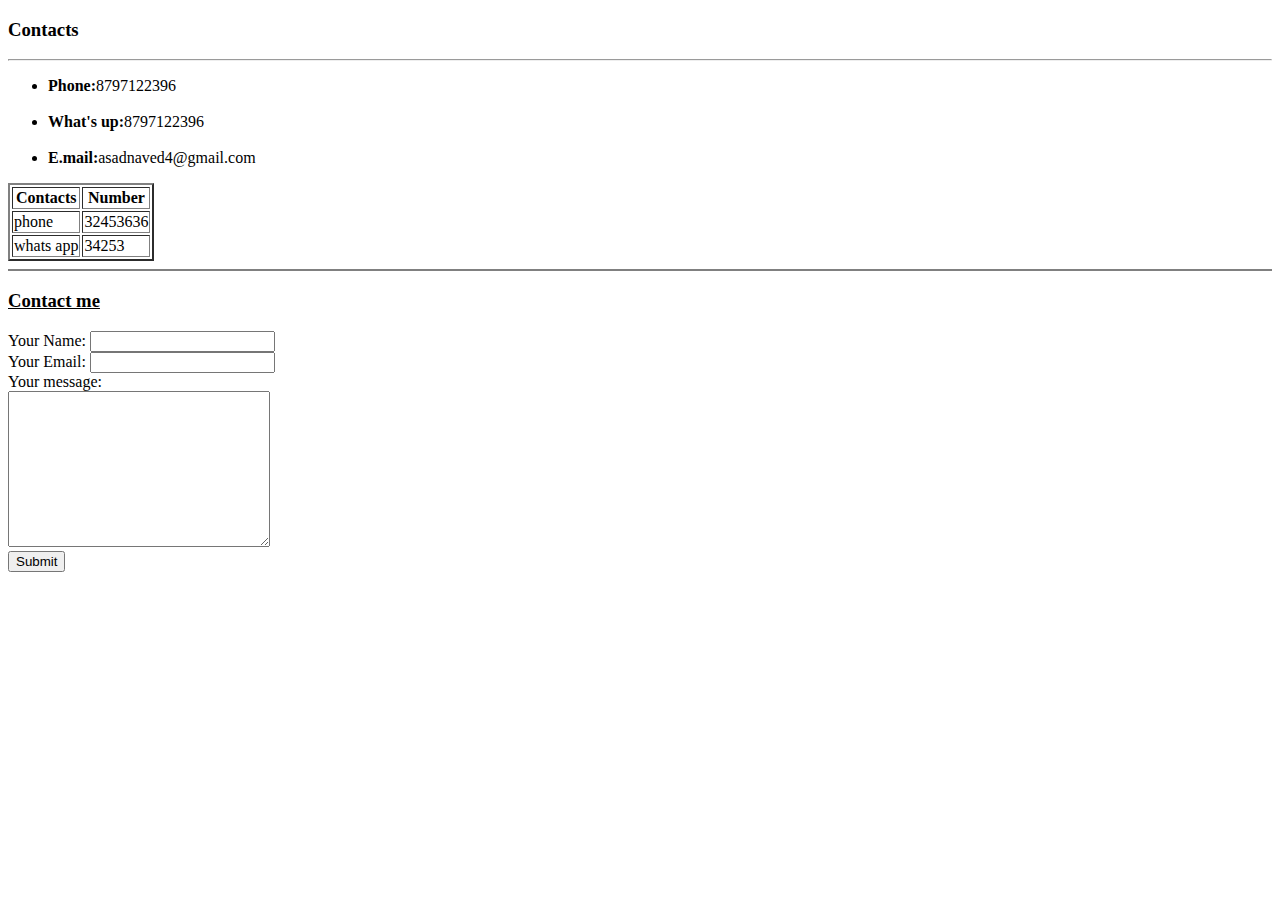
==== contacts.html @ 1a11ca11 "Add initial cv website files" ====
<!DOCTYPE html>
<html lang="en">
  <head>
    <meta charset="UTF-8" />
    <meta name="viewport" content="width=device-width, initial-scale=1.0" />
    <title>My-Contacts</title>
  </head>
  <body>
    <h3>Contacts</h3>
    <hr />
    <ul>
      <li><strong>Phone:</strong>8797122396</li>
      <br />
      <li><strong>What's up:</strong>8797122396</li>
      <br />
      <li><strong>E.mail:</strong>asadnaved4@gmail.com</li>
    </ul>
    <table border="2">
      <tr>
        <th>Contacts</th>
        <th>Number</th>
      </tr>
      <tr>
        <td>phone</td>
        <td>32453636</td>
      </tr>
      <td>whats app</td>
      <td>34253</td>
    </table>
    <hr size="2" noshade>
    <h3><u>Contact me</u></h3>
    <form class="" action="mailto:asadnaved4@gmail.com" method="post" enctype="text/plain">
      <label>Your Name:</label>
      <input type="text" name="Name" value="">
      <br>
      <label>Your Email:</label>
      <input type="email" name="Email" value="">
      <br>
      <label>Your message:</label><br>
      <textarea name="Your message" cols="30" rows="10"></textarea><br>
      <input type="submit" name="">
  
  </form>
  </body>
</html>
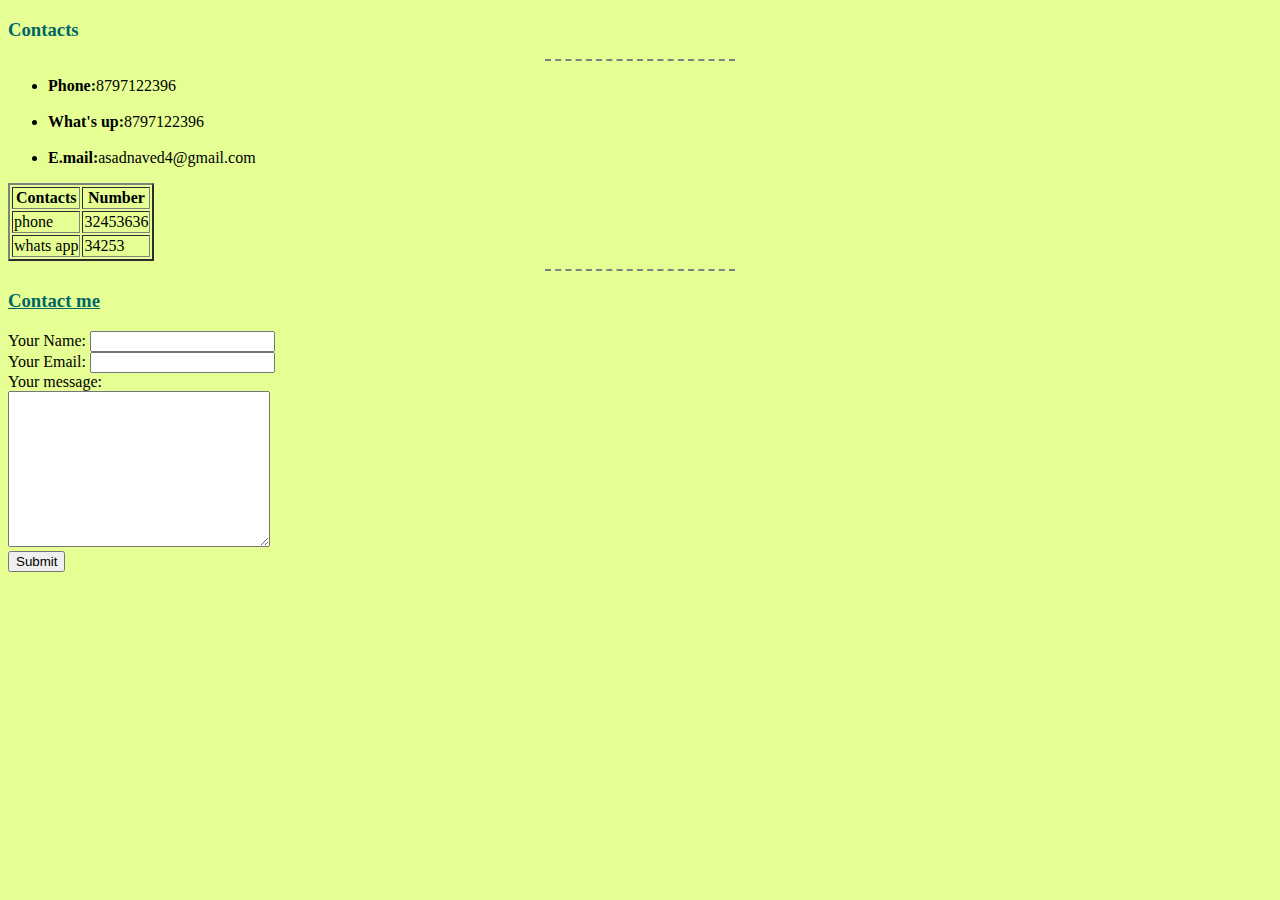
==== commit b51cf738: "Add files via upload" ====
--- a/contacts.html
+++ b/contacts.html
@@ -4,6 +4,7 @@
     <meta charset="UTF-8" />
     <meta name="viewport" content="width=device-width, initial-scale=1.0" />
     <title>My-Contacts</title>
+    <link rel="stylesheet" href="CSS/style.css">
   </head>
   <body>
     <h3>Contacts</h3>
@@ -27,7 +28,7 @@
       <td>whats app</td>
       <td>34253</td>
     </table>
-    <hr size="2" noshade>
+    <hr size="2">
     <h3><u>Contact me</u></h3>
     <form class="" action="mailto:asadnaved4@gmail.com" method="post" enctype="text/plain">
       <label>Your Name:</label>
--- a/CSS/style.css
+++ b/CSS/style.css
@@ -0,0 +1,29 @@
+/* img:hover{
+    background-color: #006769;
+}
+.head{
+    color: blue;
+}
+.edu:hover{
+    color:red;
+}
+#main:hover{
+    color: black;
+} */
+body{
+    background-color: #E6FF94 ;
+}
+hr{
+    border-style: dashed none none ;
+    border-color: grey;
+    border-width: 2px;
+    width: 15%;
+    height: 0px;
+}
+h1{
+    color: #037f82 ;
+}
+h3{
+    color: #006769;
+}
+
